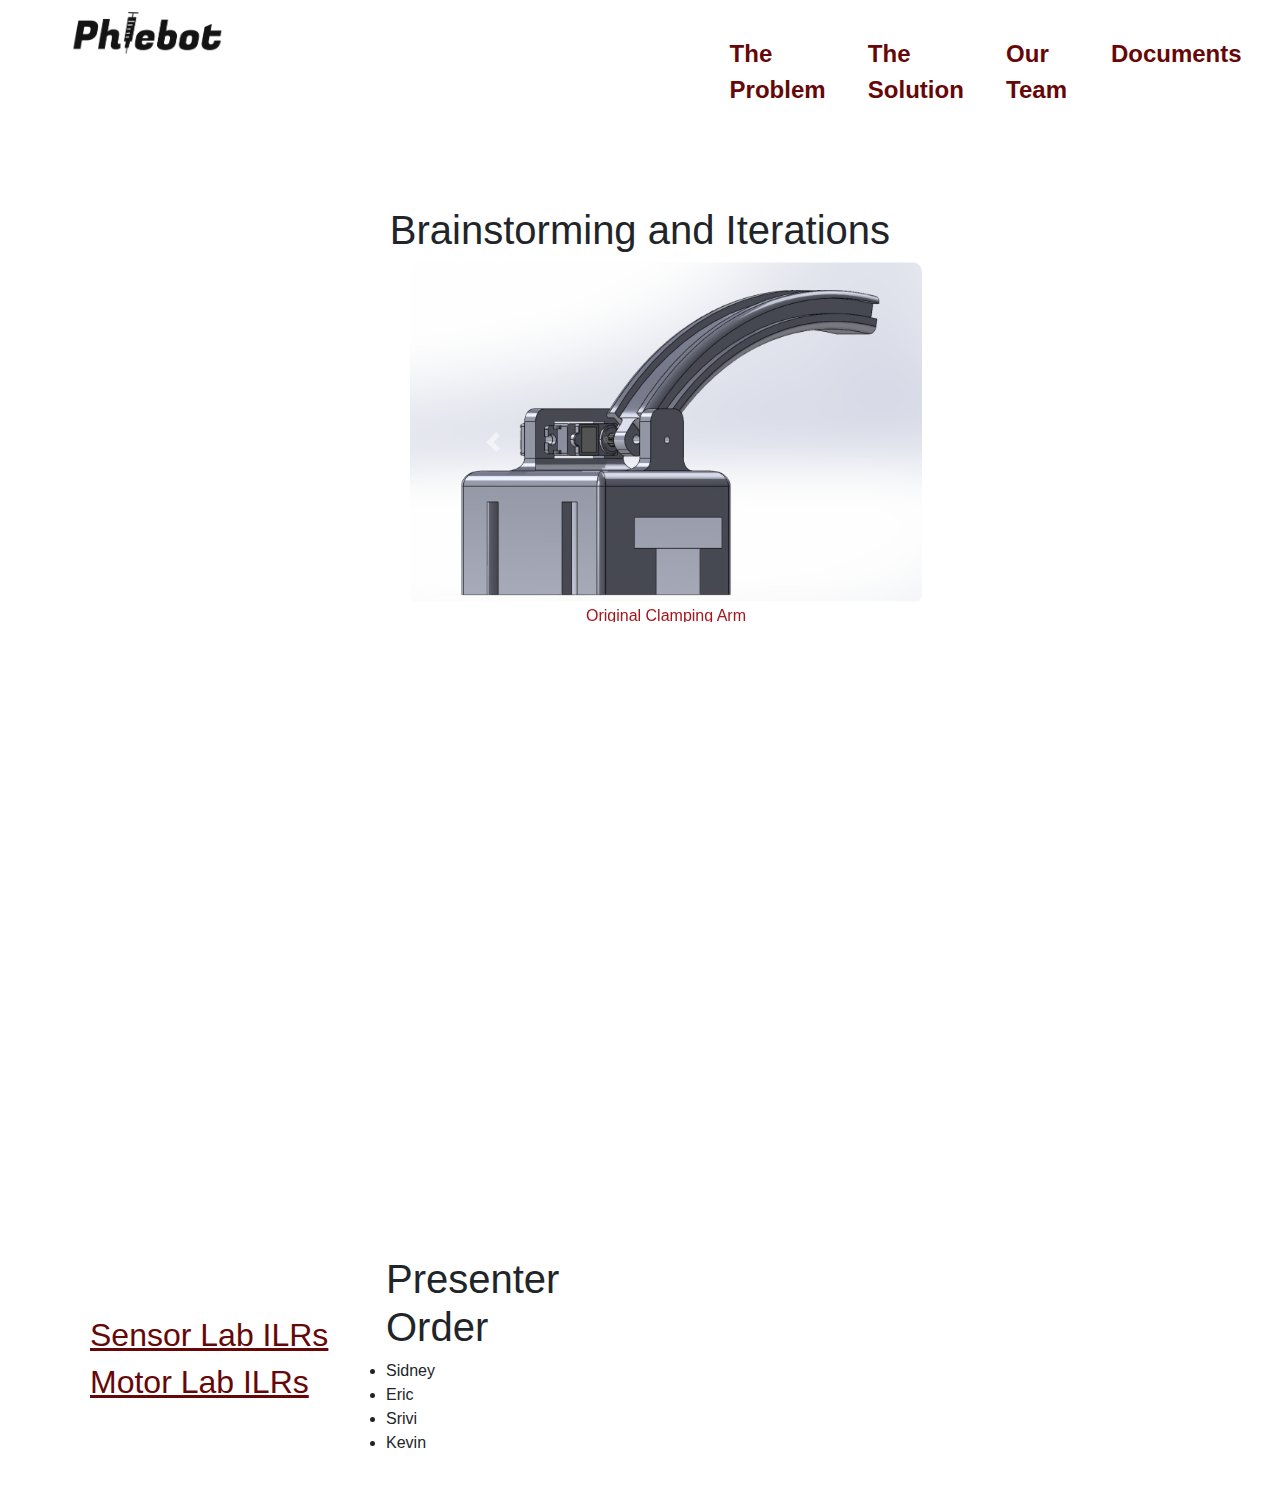
==== documents.html @ 0e254e21 "Website Check #1" ====
<!DOCTYPE html>
<html lang="en">

<head>
    <meta charset="UTF-8">
    <meta http-equiv="X-UA-Compatible" content="IE=edge">
    <meta name="viewport" content="width=device-width, initial-scale=1.0">
    <link rel="stylesheet" href="index.css">
    <link rel="stylesheet" href="https://cdn.jsdelivr.net/npm/bootstrap@4.0.0/dist/css/bootstrap.min.css"
        integrity="sha384-Gn5384xqQ1aoWXA+058RXPxPg6fy4IWvTNh0E263XmFcJlSAwiGgFAW/dAiS6JXm" crossorigin="anonymous">
    <script src="https://code.jquery.com/jquery-3.2.1.slim.min.js"
        integrity="sha384-KJ3o2DKtIkvYIK3UENzmM7KCkRr/rE9/Qpg6aAZGJwFDMVNA/GpGFF93hXpG5KkN"
        crossorigin="anonymous"></script>
    <script src="https://cdn.jsdelivr.net/npm/popper.js@1.12.9/dist/umd/popper.min.js"
        integrity="sha384-ApNbgh9B+Y1QKtv3Rn7W3mgPxhU9K/ScQsAP7hUibX39j7fakFPskvXusvfa0b4Q"
        crossorigin="anonymous"></script>
    <script src="https://cdn.jsdelivr.net/npm/bootstrap@4.0.0/dist/js/bootstrap.min.js"
        integrity="sha384-JZR6Spejh4U02d8jOt6vLEHfe/JQGiRRSQQxSfFWpi1MquVdAyjUar5+76PVCmYl"
        crossorigin="anonymous"></script>
    <title>Documents</title>
</head>

<body style="margin: 2vw 10vh;">
    <div id="header" style="padding-bottom: 5vh">
        <div id="logo"><a href="/index.html"><img src="logo.png" alt=""></a></div>
        <div id="links">
            <a href=" #problem">The Problem</a>
            <a href=" #our-device">The Solution</a>
            <a href=" #our-team">Our Team</a>
            <a href="/documents.html">Documents</a>

        </div>
    </div>
    <div id="brainstorming">
        <h1>Brainstorming and Iterations</h1>
        <!-- 4 bar, Compliant grippers, variants of toolhead, variants of carriage -->
        <div id=" carouselExampleControls" class="carousel slide" data-ride="carousel">
            <div class="carousel-inner">
                <div class="carousel-item active">
                    <img class="d-block w-100" src="./Original Clamping.png" alt="Original Clamping Arm">
                    <p>Original Clamping Arm</p>
                </div>
                <div class="carousel-item">
                    <img class="d-block w-100" src="./4 Bar Clamping.png" alt="4 Bar Claping System">
                    <p>4 Bar Clamping System</p>
                </div>
                <div class="carousel-item">
                    <img class="d-block w-100" src="./Concept System.png" alt="Original System Concept">
                    <p>Original System Concept</p>
                </div>
                <div class="carousel-item">
                    <img class="d-block w-100" src="./4 Bar System.png" alt="System Design Concept with 4 Bar Clamping">
                    <p>System Concept with 4 Bar Clamping</p>
                </div>
                <div class="carousel-item">
                    <img class="d-block w-100" src="./Original Carriage.png" alt="Original Carraige">
                    <p>Original Carriage Design</p>
                </div>
                <div class="carousel-item">
                    <img class="d-block w-100" src="./Skin Stretcher Concept.png"
                        alt="Concept Sketch for Skin Stretcher">
                    <p>Concept Sketch for Skin Stretcher</p>
                </div>
            </div>
            <a class="carousel-control-prev" href="#carouselExampleControls" role="button" data-slide="prev">
                <span class="carousel-control-prev-icon" aria-hidden="true"></span>
                <span class="sr-only">Previous</span>
            </a>
            <a class="carousel-control-next" href="#carouselExampleControls" role="button" data-slide="next">
                <span class="carousel-control-next-icon" aria-hidden="true"></span>
                <span class="sr-only">Next</span>
            </a>
        </div>
    </div>

    <iframe id="proposal" src="TeamD_DesignProposal.pdf" width="100%" height="500px"></iframe>

    <div id="misc">
        <div id="ilrs">
            <a href="https://drive.google.com/drive/folders/1BBZP3C0-2wgvg1vywxP4M6Z1a3D3eajf?usp=share_link">
                <h2>Sensor Lab ILRs</h2>
            </a>
            <a href="https://drive.google.com/drive/folders/1GTelbam7hiWTbQvg83FALuevT87WhquW?usp=share_link">
                <h2>Motor Lab ILRs</h2>
            </a>
        </div>
        <div>
            <ul id="po">
                <h1>Presenter Order</h1>
                <li>Sidney</li>
                <li>Eric</li>
                <li>Srivi</li>
                <li>Kevin</li>
            </ul>
        </div>

    </div>

</body>

</html>
---- index.css ----
:root {
    --white: #fefefe;
    --slate: #161A1D;
    --sanguine: #660708;
    --dark-red: #A4161A;
    --red: #BA181B;
    --strawberry: #E5383B;

}

@import url('https://fonts.googleapis.com/css2?family=Noto+Sans:ital,wght@0,400;0,500;1,400&display=swap');

body {
    padding: 0;
    margin: 0;
    font-family: 'Noto Sans', sans-serif;
    overflow-x: hidden;
}

a {
    color: inherit;
    text-decoration: inherit;
}

#problem,
#our-device {
    display: grid;
    grid-template-columns: auto 80vw;
    column-gap: 2vw;
    height: 100vh;
}


#problem>h1,
#our-team>h1,
#our-device>h1,
.content>h1 {
    text-align: center;
    font-size: 48px;
}

.member {
    width: 20vw;
}

#logo>a>img {
    z-index: 1;
    position: absolute;
    top: -3vh;
    left: 5vw;
    width: 14vw;
}

#links {
    font-size: 24px;
    position: absolute;
    width: 40vw;
    color: var(--sanguine);
    top: 4vh;
    font-weight: bolder;
    right: 3vw;
    display: flex;
    flex-direction: row;
    justify-content: space-around;
}

#links>a {
    color: var(--sanguine);
}

#tagline {
    position: absolute;
    top: 75vh;
    left: 8vw;
    width: 50vw;
    font-size: 48px;
    color: white;
}

#masthead {

    position: relative;
    top: 0;
    left: 0;
    height: 100vh;
}

.card {
    background-color: white;
    position: relative;
    z-index: 2;
}

.member>img {
    z-index: 3;
    position: relative;
}

.team-member {
    position: relative;
    top: -15vh;
    left: 180px;
    height: 20vh;
    width: 30vw;
    background-color: white;
    border-radius: 5px;
    border: 2px solid var(--dark-red);
}

#brainstorming {
    margin-top: 15vh;
    text-align: center;
    padding-bottom: 10vh;
}

#proposal {
    position: relative;
    left: 20vw;
    width: 80vh;
    border-radius: 10px;
    border: none;
    padding-bottom: 10vh;
}

.carousel-item {
    /* height: 20vh; */
    width: 40vw !important;
}

.carousel-item>p {
    position: relative;
    /* top: -4vh; */
    color: #A4161A;
    text-align: center;
    font-weight: 500;
}

.carousel-item>img {
    border-radius: 10px;
    max-height: 38vh;
    width: auto;
    height: auto;
}

.carousel {
    /* position: absolute; */
    left: 25vw;
    height: 40vh;

    overflow-y: hidden;

}

iframe {
    position: relative;
    /* top: 10vh; */
}

#po {}

#misc {
    margin-top: 4vh;
    display: grid;
    grid-template-columns: 20vw 20vw 20vw;
    align-content: center;
    align-items: center;
}

#ilrs>a {
    color: var(--sanguine);
    text-decoration: underline;

}
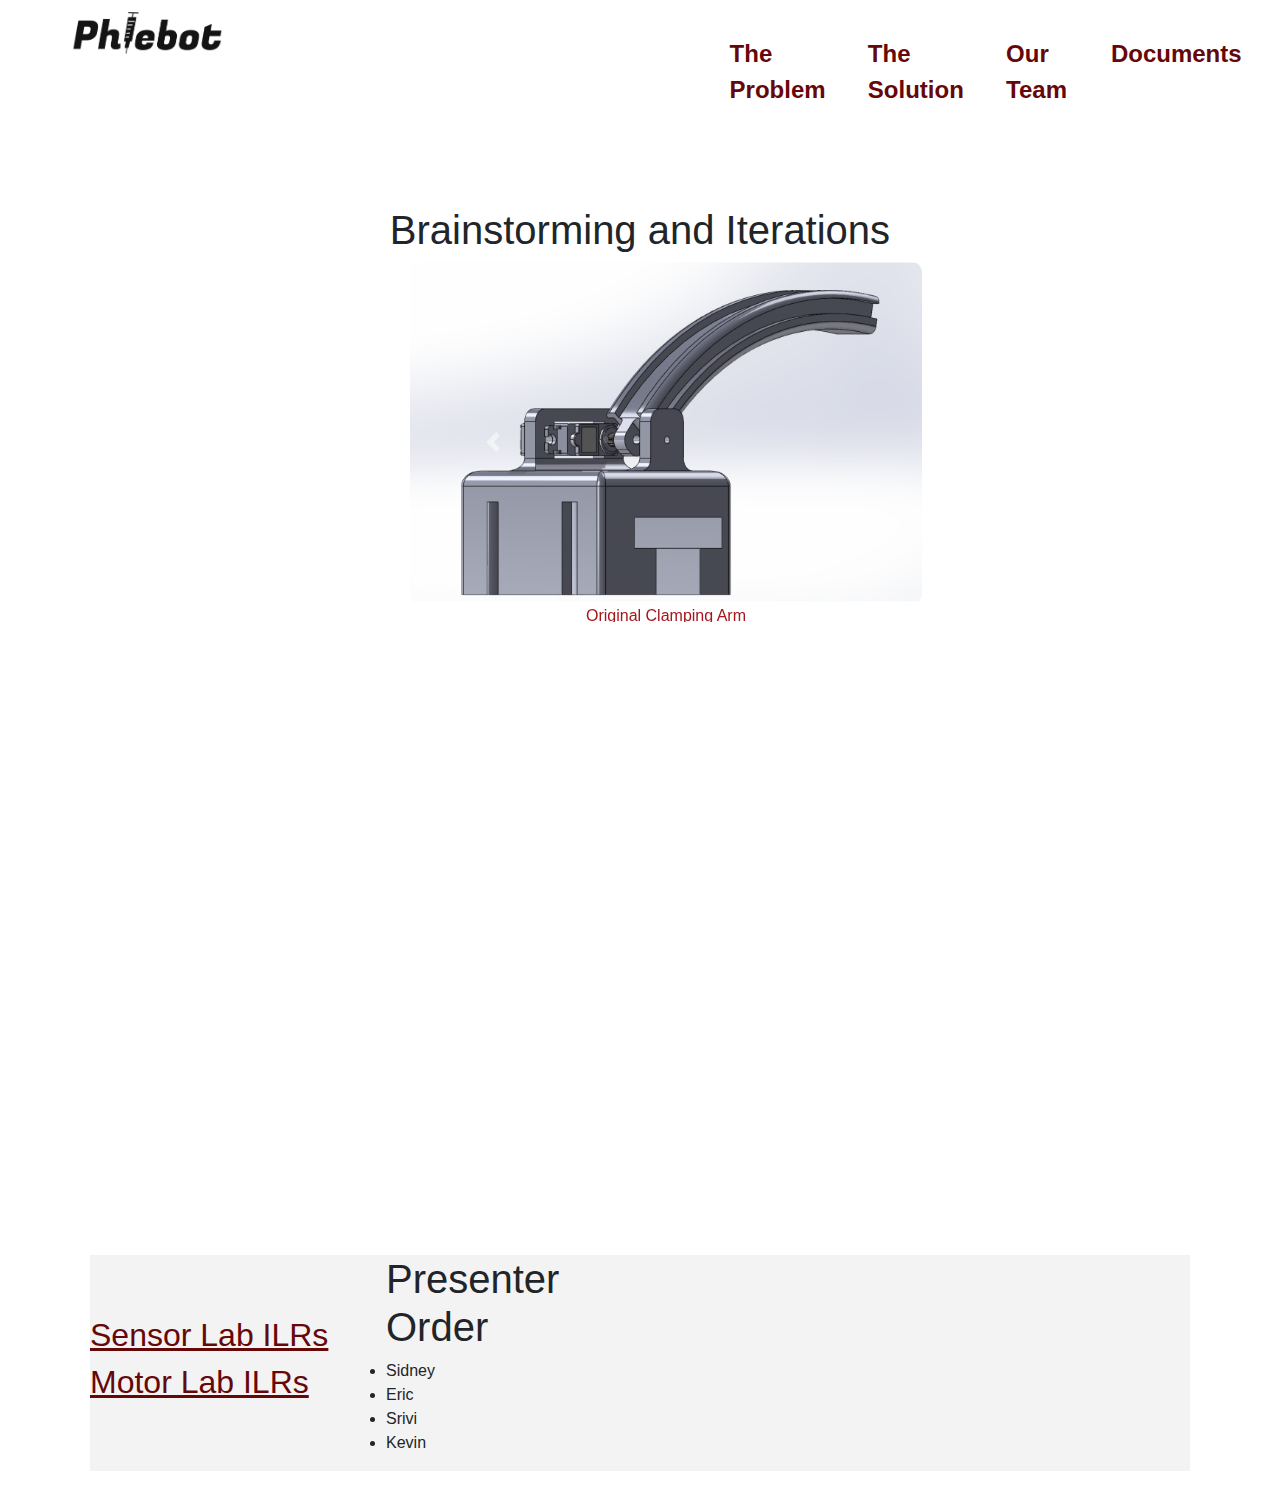
==== commit 80a5e30c: "Cleaned Design" ====
--- a/documents.html
+++ b/documents.html
@@ -24,10 +24,10 @@
     <div id="header" style="padding-bottom: 5vh">
         <div id="logo"><a href="/index.html"><img src="logo.png" alt=""></a></div>
         <div id="links">
-            <a href=" #problem">The Problem</a>
-            <a href=" #our-device">The Solution</a>
-            <a href=" #our-team">Our Team</a>
-            <a href="/documents.html">Documents</a>
+            <a href=" /website/index.html/#problem">The Problem</a>
+            <a href="/website/index.html/#our-device">The Solution</a>
+            <a href="/website/index.html/#our-team">Our Team</a>
+            <a href="/website/documents.html">Documents</a>
 
         </div>
     </div>
--- a/index.css
+++ b/index.css
@@ -22,12 +22,54 @@
     text-decoration: inherit;
 }
 
-#problem,
-#our-device {
-    display: grid;
+#content {
+    display: grid;
+    width: 89vw;
     grid-template-columns: auto 80vw;
     column-gap: 2vw;
+    padding: 4vmin;
+    background-color: var(--white);
+    border-radius: 10px;
+}
+
+
+#backing {
+    /* background-color: #af6469; */
+    background-color: #f3f3f3;
+    background: rgb(254, 254, 254);
+    background: linear-gradient(180deg,
+            rgba(254, 254, 254, 1) 0%,
+            #f3f3f3 5%,
+            #f3f3f3 95%,
+            rgba(254, 254, 254, 1) 100%);
+    padding: 3vw;
+    width: 100vw;
+}
+
+
+#our-team {
+    padding: 10px 60px;
+}
+
+#team {
+    width: 80vw;
+    display: grid;
+    padding-left: 60px;
+    padding-right: 60px;
+    grid-template-columns: auto auto;
+    column-gap: 10vw;
+}
+
+/* #problem,
+#our-device {
+    padding-left: 60px;
+    display: grid;
+    grid-template-columns: auto 80vw;
+    
     height: 100vh;
+    background-color: #660708;
+    color: var(--white);
+    border: 60px solid var(--white);
 }
 
 
@@ -37,7 +79,8 @@
 .content>h1 {
     text-align: center;
     font-size: 48px;
-}
+    border-radius: 10px;
+} */
 
 .member {
     width: 20vw;
@@ -164,6 +207,7 @@
     grid-template-columns: 20vw 20vw 20vw;
     align-content: center;
     align-items: center;
+    background-color: #f3f3f3;
 }
 
 #ilrs>a {
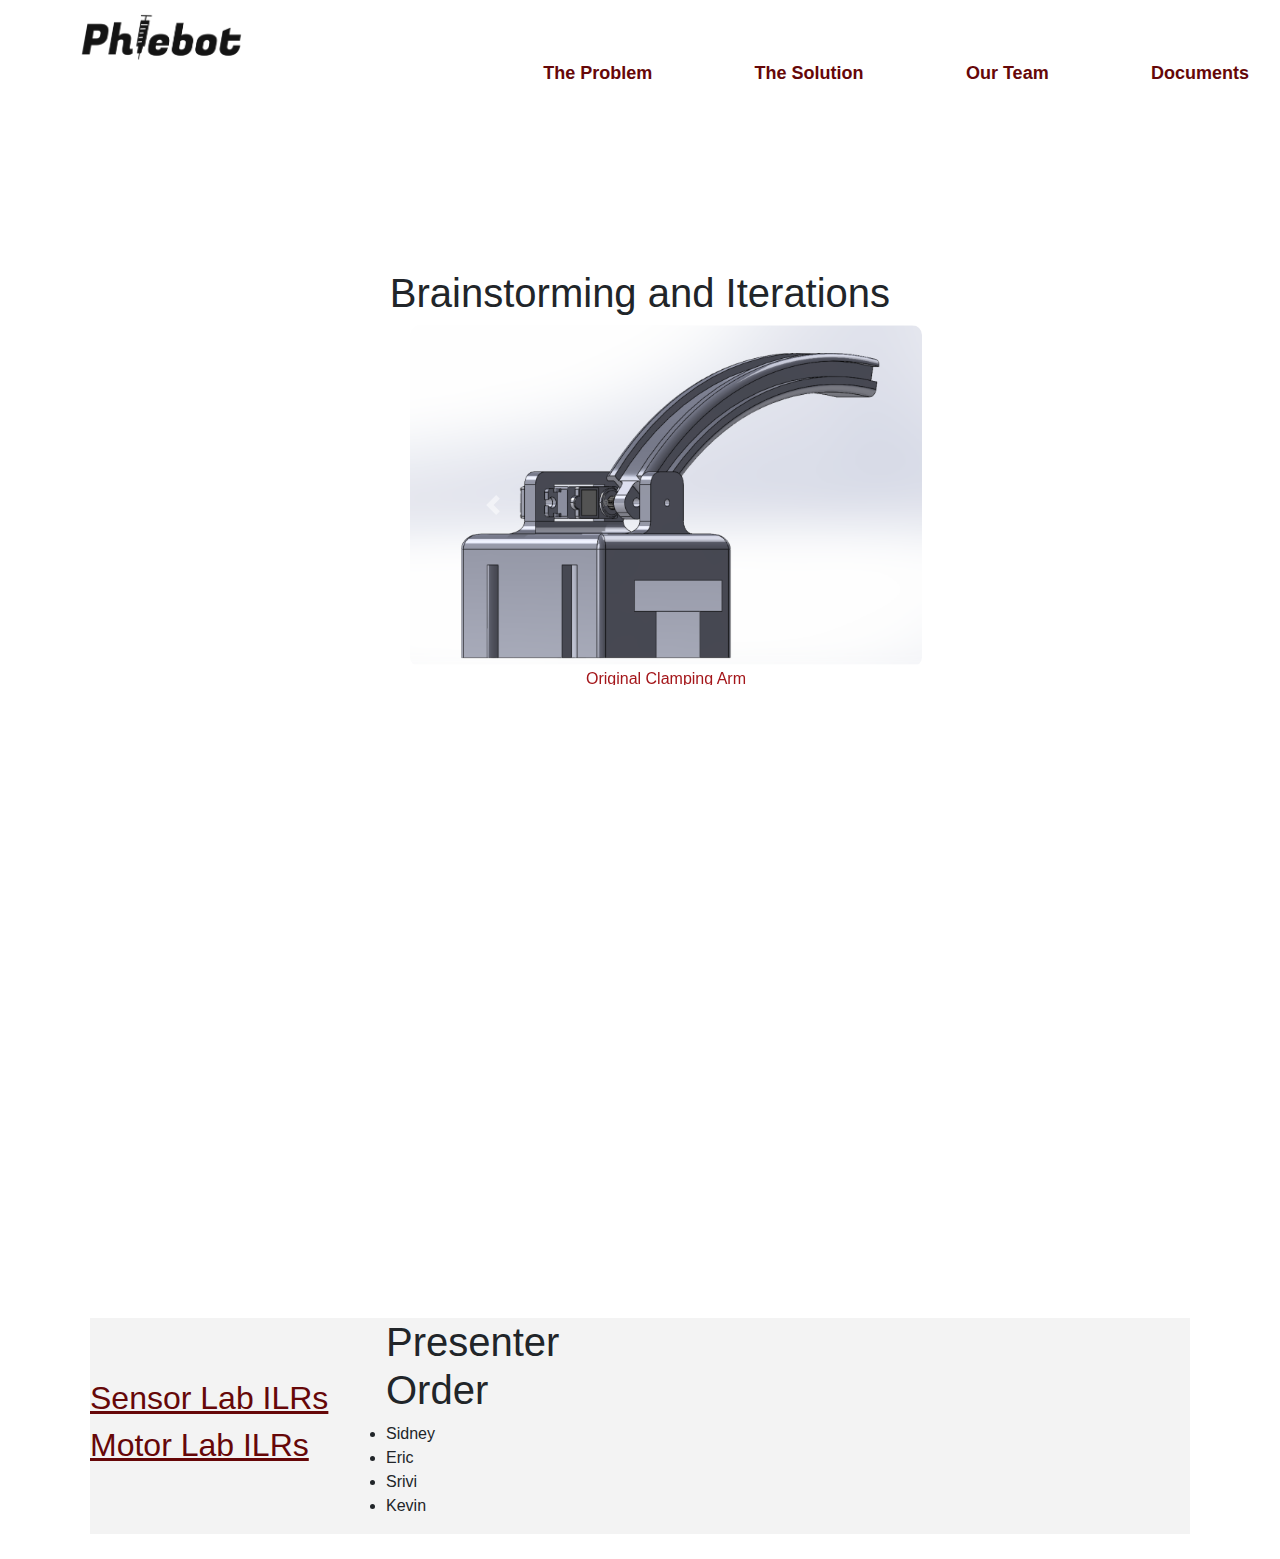
==== commit 03f83a98: "Responsive" ====
--- a/documents.html
+++ b/documents.html
@@ -6,6 +6,7 @@
     <meta http-equiv="X-UA-Compatible" content="IE=edge">
     <meta name="viewport" content="width=device-width, initial-scale=1.0">
     <link rel="stylesheet" href="index.css">
+    <!-- Bootstrap for Carousel -->
     <link rel="stylesheet" href="https://cdn.jsdelivr.net/npm/bootstrap@4.0.0/dist/css/bootstrap.min.css"
         integrity="sha384-Gn5384xqQ1aoWXA+058RXPxPg6fy4IWvTNh0E263XmFcJlSAwiGgFAW/dAiS6JXm" crossorigin="anonymous">
     <script src="https://code.jquery.com/jquery-3.2.1.slim.min.js"
@@ -20,81 +21,85 @@
     <title>Documents</title>
 </head>
 
-<body style="margin: 2vw 10vh;">
-    <div id="header" style="padding-bottom: 5vh">
-        <div id="logo"><a href="/index.html"><img src="logo.png" alt=""></a></div>
-        <div id="links">
-            <a href=" /website/index.html/#problem">The Problem</a>
-            <a href="/website/index.html/#our-device">The Solution</a>
-            <a href="/website/index.html/#our-team">Our Team</a>
-            <a href="/website/documents.html">Documents</a>
+<body>
+    <div id="header">
+        <a id="logo" href="/website/index.html"><img src="logo.png" alt=""></a>
+        <div id="links" class="" pure-g>
+            <a class="pure-u-1-4 pure-sm-1" href=" /website/index.html/#problem">The Problem</a>
+            <a class="pure-u-1-4 pure-sm-1" href="/website/index.html/#our-device">The Solution</a>
+            <a class="pure-u-1-4 pure-sm-1" href="/website/index.html/#our-team">Our Team</a>
+            <a class="pure-u-1-4 pure-sm-1" href="/website/documents.html">Documents</a>
 
         </div>
     </div>
-    <div id="brainstorming">
-        <h1>Brainstorming and Iterations</h1>
-        <!-- 4 bar, Compliant grippers, variants of toolhead, variants of carriage -->
-        <div id=" carouselExampleControls" class="carousel slide" data-ride="carousel">
-            <div class="carousel-inner">
-                <div class="carousel-item active">
-                    <img class="d-block w-100" src="./Original Clamping.png" alt="Original Clamping Arm">
-                    <p>Original Clamping Arm</p>
+    <div id="container" style="margin: 2vw 10vh;">
+        <div id="brainstorming">
+            <h1>Brainstorming and Iterations</h1>
+            <!-- 4 bar, Compliant grippers, variants of toolhead, variants of carriage -->
+            <div id=" carouselExampleControls" class="carousel slide" data-ride="carousel">
+                <div class="carousel-inner">
+                    <div class="carousel-item active">
+                        <img class="d-block w-100" src="./Original Clamping.png" alt="Original Clamping Arm">
+                        <p>Original Clamping Arm</p>
+                    </div>
+                    <div class="carousel-item">
+                        <img class="d-block w-100" src="./4 Bar Clamping.png" alt="4 Bar Claping System">
+                        <p>4 Bar Clamping System</p>
+                    </div>
+                    <div class="carousel-item">
+                        <img class="d-block w-100" src="./Concept System.png" alt="Original System Concept">
+                        <p>Original System Concept</p>
+                    </div>
+                    <div class="carousel-item">
+                        <img class="d-block w-100" src="./4 Bar System.png"
+                            alt="System Design Concept with 4 Bar Clamping">
+                        <p>System Concept with 4 Bar Clamping</p>
+                    </div>
+                    <div class="carousel-item">
+                        <img class="d-block w-100" src="./Original Carriage.png" alt="Original Carraige">
+                        <p>Original Carriage Design</p>
+                    </div>
+                    <div class="carousel-item">
+                        <img class="d-block w-100" src="./Skin Stretcher Concept.png"
+                            alt="Concept Sketch for Skin Stretcher">
+                        <p>Concept Sketch for Skin Stretcher</p>
+                    </div>
                 </div>
-                <div class="carousel-item">
-                    <img class="d-block w-100" src="./4 Bar Clamping.png" alt="4 Bar Claping System">
-                    <p>4 Bar Clamping System</p>
-                </div>
-                <div class="carousel-item">
-                    <img class="d-block w-100" src="./Concept System.png" alt="Original System Concept">
-                    <p>Original System Concept</p>
-                </div>
-                <div class="carousel-item">
-                    <img class="d-block w-100" src="./4 Bar System.png" alt="System Design Concept with 4 Bar Clamping">
-                    <p>System Concept with 4 Bar Clamping</p>
-                </div>
-                <div class="carousel-item">
-                    <img class="d-block w-100" src="./Original Carriage.png" alt="Original Carraige">
-                    <p>Original Carriage Design</p>
-                </div>
-                <div class="carousel-item">
-                    <img class="d-block w-100" src="./Skin Stretcher Concept.png"
-                        alt="Concept Sketch for Skin Stretcher">
-                    <p>Concept Sketch for Skin Stretcher</p>
-                </div>
+                <a class="carousel-control-prev" href="#carouselExampleControls" role="button" data-slide="prev">
+                    <span class="carousel-control-prev-icon" aria-hidden="true"></span>
+                    <span class="sr-only">Previous</span>
+                </a>
+                <a class="carousel-control-next" href="#carouselExampleControls" role="button" data-slide="next">
+                    <span class="carousel-control-next-icon" aria-hidden="true"></span>
+                    <span class="sr-only">Next</span>
+                </a>
             </div>
-            <a class="carousel-control-prev" href="#carouselExampleControls" role="button" data-slide="prev">
-                <span class="carousel-control-prev-icon" aria-hidden="true"></span>
-                <span class="sr-only">Previous</span>
-            </a>
-            <a class="carousel-control-next" href="#carouselExampleControls" role="button" data-slide="next">
-                <span class="carousel-control-next-icon" aria-hidden="true"></span>
-                <span class="sr-only">Next</span>
-            </a>
+        </div>
+
+        <iframe id="proposal" src="TeamD_DesignProposal.pdf" width="100%" height="500px"></iframe>
+
+        <div id="misc">
+            <div id="ilrs">
+                <a href="https://drive.google.com/drive/folders/1BBZP3C0-2wgvg1vywxP4M6Z1a3D3eajf?usp=share_link">
+                    <h2>Sensor Lab ILRs</h2>
+                </a>
+                <a href="https://drive.google.com/drive/folders/1GTelbam7hiWTbQvg83FALuevT87WhquW?usp=share_link">
+                    <h2>Motor Lab ILRs</h2>
+                </a>
+            </div>
+            <div>
+                <ul id="po">
+                    <h1>Presenter Order</h1>
+                    <li>Sidney</li>
+                    <li>Eric</li>
+                    <li>Srivi</li>
+                    <li>Kevin</li>
+                </ul>
+            </div>
+
         </div>
     </div>
 
-    <iframe id="proposal" src="TeamD_DesignProposal.pdf" width="100%" height="500px"></iframe>
-
-    <div id="misc">
-        <div id="ilrs">
-            <a href="https://drive.google.com/drive/folders/1BBZP3C0-2wgvg1vywxP4M6Z1a3D3eajf?usp=share_link">
-                <h2>Sensor Lab ILRs</h2>
-            </a>
-            <a href="https://drive.google.com/drive/folders/1GTelbam7hiWTbQvg83FALuevT87WhquW?usp=share_link">
-                <h2>Motor Lab ILRs</h2>
-            </a>
-        </div>
-        <div>
-            <ul id="po">
-                <h1>Presenter Order</h1>
-                <li>Sidney</li>
-                <li>Eric</li>
-                <li>Srivi</li>
-                <li>Kevin</li>
-            </ul>
-        </div>
-
-    </div>
 
 </body>
 
--- a/index.css
+++ b/index.css
@@ -10,6 +10,155 @@
 
 @import url('https://fonts.googleapis.com/css2?family=Noto+Sans:ital,wght@0,400;0,500;1,400&display=swap');
 
+
+@media only screen and (max-width: 780px) {
+    #header {
+        display: flex;
+        flex-direction: column;
+        text-align: center;
+        position: relative;
+        top: 0;
+        left: 0;
+        padding: 0;
+        margin: 0;
+        width: 100vw;
+    }
+
+    #header>div {
+        flex: none;
+        width: 100vw;
+        justify-content: center;
+
+    }
+
+
+    #links {
+        position: relative;
+        left: 0;
+        top: 0;
+        display: flex;
+        flex-direction: column;
+    }
+
+    #links>a {
+        flex: none;
+        /* width: 100vw; */
+    }
+
+    #logo {
+        height: 15vh;
+
+        display: flex;
+        flex-direction: row;
+        justify-content: center;
+
+    }
+
+    #logo>img {
+        height: 15vh;
+        width: auto;
+    }
+
+
+    #team {
+        width: 80vw;
+        display: grid;
+        padding-left: 60px;
+        padding-right: 60px;
+        grid-template-columns: auto;
+        column-gap: 10vw;
+    }
+
+    .team-member {
+        position: relative;
+        top: -15vh;
+        left: 180px;
+        height: 20vh;
+        width: 60vw;
+        background-color: white;
+        border-radius: 5px;
+        border: 2px solid var(--dark-red);
+    }
+
+    #content {
+        display: grid;
+        grid-template-columns: auto;
+    }
+}
+
+
+
+@media only screen and (min-width: 780px) {
+    #header {
+        display: flex;
+        flex-direction: row;
+    }
+
+    #header>div {
+        flex: 1;
+    }
+
+    #links {
+        font-size: larger;
+        position: relative;
+        width: 100px;
+        color: var(--sanguine);
+        top: 60px;
+        font-weight: bolder;
+        left: 300px;
+        display: flex;
+        flex-direction: row;
+        justify-content: safe;
+    }
+
+    #links>a {
+        padding: 0 4vw;
+    }
+
+    #team {
+        width: 80vw;
+        display: grid;
+        padding-left: 60px;
+        padding-right: 60px;
+        grid-template-columns: auto auto;
+        column-gap: 10vw;
+    }
+
+    .team-member {
+        position: relative;
+        top: -15vh;
+        left: 180px;
+        height: 20vh;
+        width: 30vw;
+        background-color: white;
+        border-radius: 5px;
+        border: 2px solid var(--dark-red);
+    }
+
+    #content {
+        grid-template-columns: auto 80vw;
+        column-gap: 0;
+    }
+
+    #logo>img {
+        height: auto;
+        width: 15vw;
+        position: relative;
+        top: -3vh;
+        left: 8vh;
+    }
+}
+
+
+
+/* Default styling */
+#links {
+    font-size: large;
+    position: relative;
+    color: var(--sanguine);
+    font-weight: bolder;
+}
+
 body {
     padding: 0;
     margin: 0;
@@ -25,7 +174,6 @@
 #content {
     display: grid;
     width: 89vw;
-    grid-template-columns: auto 80vw;
     column-gap: 2vw;
     padding: 4vmin;
     background-color: var(--white);
@@ -51,13 +199,18 @@
     padding: 10px 60px;
 }
 
-#team {
-    width: 80vw;
-    display: grid;
-    padding-left: 60px;
-    padding-right: 60px;
-    grid-template-columns: auto auto;
-    column-gap: 10vw;
+
+
+#masthead>img {
+    z-index: -1;
+    position: relative;
+    top: 10vh;
+    left: 5vh;
+    margin: 0;
+    border-radius: 10px;
+    object-fit: cover;
+    width: 95%;
+    height: 92vh;
 }
 
 /* #problem,
@@ -82,30 +235,21 @@
     border-radius: 10px;
 } */
 
+
 .member {
     width: 20vw;
 }
 
 #logo>a>img {
-    z-index: 1;
+    /* z-index: 1; */
     position: absolute;
     top: -3vh;
     left: 5vw;
-    width: 14vw;
-}
-
-#links {
-    font-size: 24px;
-    position: absolute;
-    width: 40vw;
-    color: var(--sanguine);
-    top: 4vh;
-    font-weight: bolder;
-    right: 3vw;
-    display: flex;
-    flex-direction: row;
-    justify-content: space-around;
-}
+    height: auto;
+    max-width: 300px;
+}
+
+
 
 #links>a {
     color: var(--sanguine);
@@ -116,7 +260,7 @@
     top: 75vh;
     left: 8vw;
     width: 50vw;
-    font-size: 48px;
+    font-size: 4vh;
     color: white;
 }
 
@@ -139,7 +283,7 @@
     position: relative;
 }
 
-.team-member {
+/* .team-member {
     position: relative;
     top: -15vh;
     left: 180px;
@@ -148,7 +292,7 @@
     background-color: white;
     border-radius: 5px;
     border: 2px solid var(--dark-red);
-}
+} */
 
 #brainstorming {
     margin-top: 15vh;
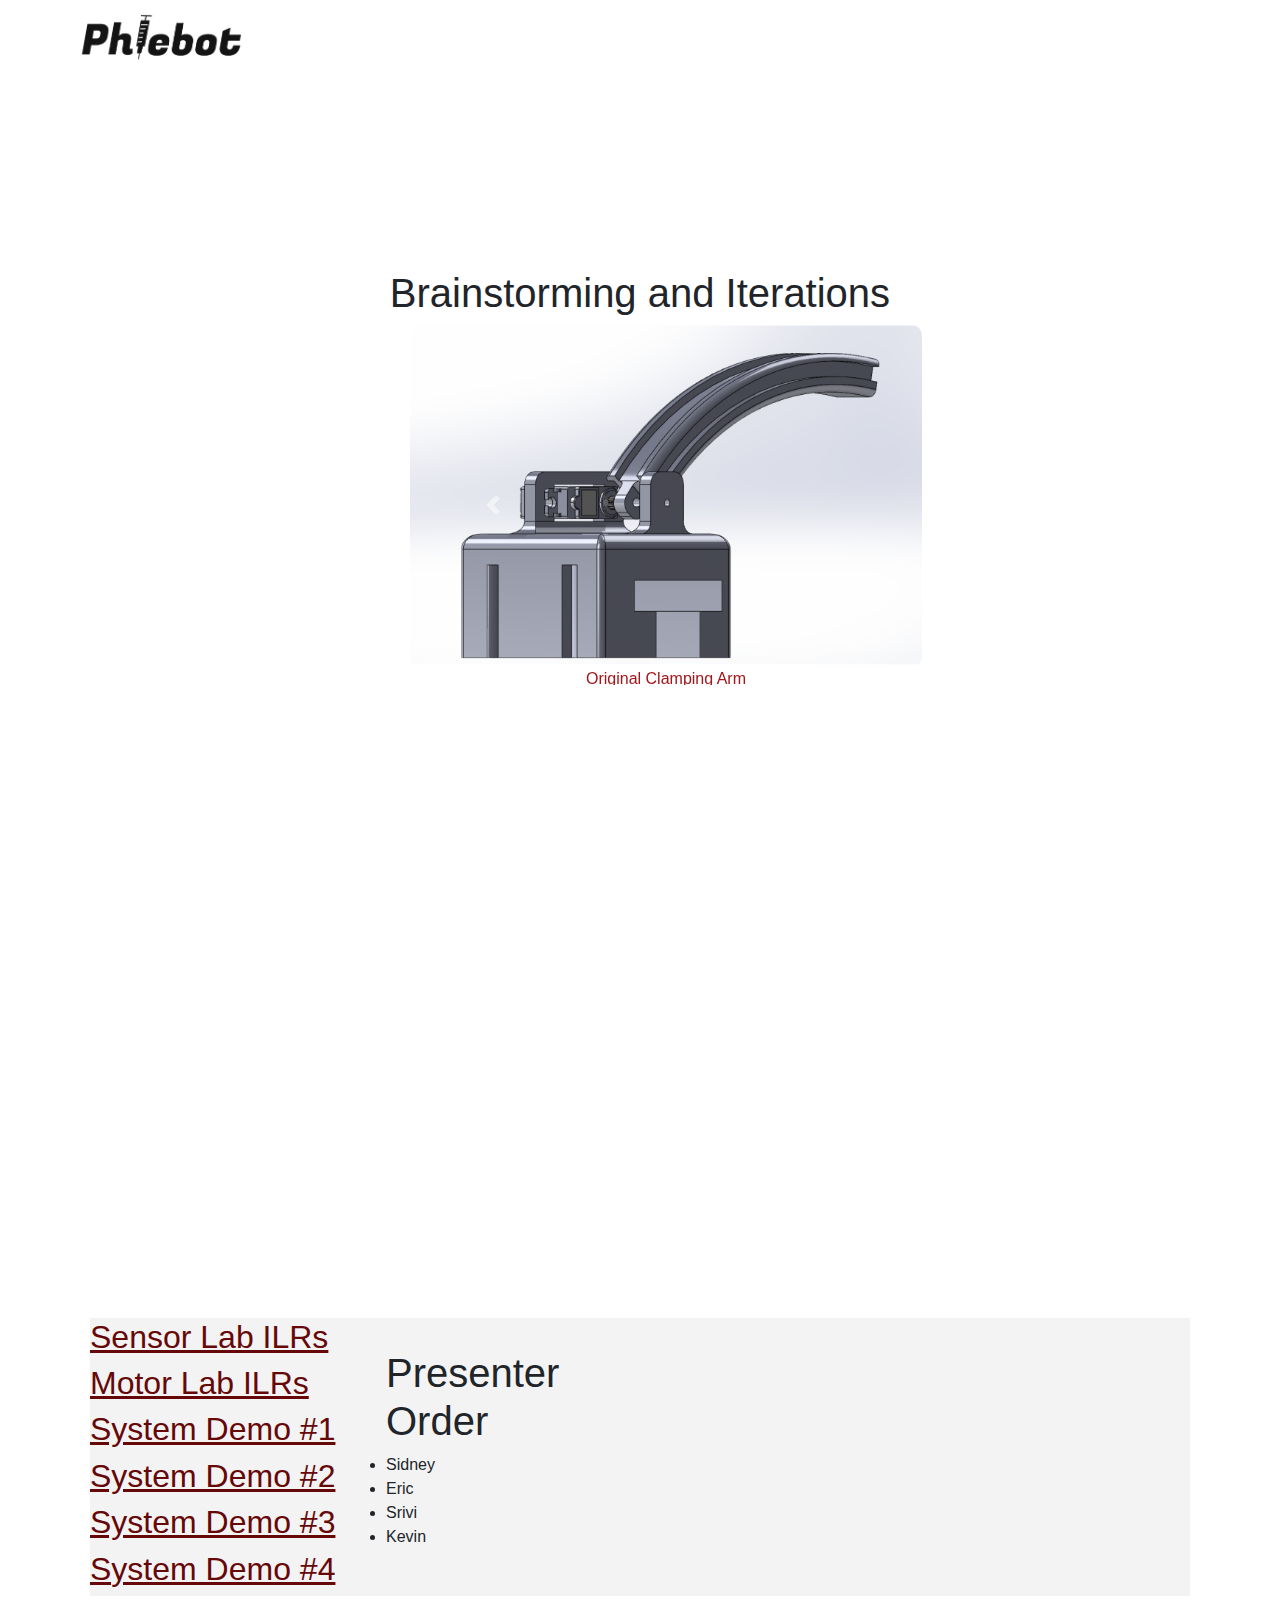
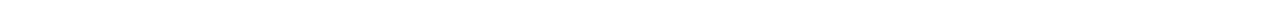
==== commit 08de4baf: "Added ILR links" ====
--- a/documents.html
+++ b/documents.html
@@ -25,10 +25,10 @@
     <div id="header">
         <a id="logo" href="/website/index.html"><img src="logo.png" alt=""></a>
         <div id="links" class="" pure-g>
-            <a class="pure-u-1-4 pure-sm-1" href=" /website/index.html/#problem">The Problem</a>
+            <!-- <a class="pure-u-1-4 pure-sm-1" href=" /website/index.html/#problem">The Problem</a>
             <a class="pure-u-1-4 pure-sm-1" href="/website/index.html/#our-device">The Solution</a>
             <a class="pure-u-1-4 pure-sm-1" href="/website/index.html/#our-team">Our Team</a>
-            <a class="pure-u-1-4 pure-sm-1" href="/website/documents.html">Documents</a>
+            <a class="pure-u-1-4 pure-sm-1" href="/website/documents.html">Documents</a> -->
 
         </div>
     </div>
@@ -86,6 +86,18 @@
                 <a href="https://drive.google.com/drive/folders/1GTelbam7hiWTbQvg83FALuevT87WhquW?usp=share_link">
                     <h2>Motor Lab ILRs</h2>
                 </a>
+                <a href="https://drive.google.com/drive/folders/1Ye6QZCGu_mVrqvVCDrxzxK-WxFcU366x?usp=share_link">
+                    <h2>System Demo #1</h2>
+                </a>
+                <a href="https://drive.google.com/drive/folders/1xEfYRDi7qNbPK9dKU6MQzT1qaBCmGPlM?usp=share_link">
+                    <h2>System Demo #2</h2>
+                </a>
+                <a href="https://drive.google.com/drive/folders/1CG5ls6JxVdLXVhJW7VlERjHyNGvQbs_N?usp=share_link">
+                    <h2>System Demo #3</h2>
+                </a>
+                <a href="https://drive.google.com/drive/folders/1jYfBD2Qmd21MnImjwBUQQufPhJIFTNqN?usp=share_link">
+                    <h2>System Demo #4</h2>
+                </a>
             </div>
             <div>
                 <ul id="po">
--- a/index.css
+++ b/index.css
@@ -21,7 +21,7 @@
         left: 0;
         padding: 0;
         margin: 0;
-        width: 100vw;
+        width: 90vw;
     }
 
     #header>div {
@@ -57,6 +57,7 @@
     #logo>img {
         height: 15vh;
         width: auto;
+        z-index: 1;
     }
 
 
@@ -101,7 +102,8 @@
     #links {
         font-size: larger;
         position: relative;
-        width: 100px;
+        /* width: 100px; */
+        max-width: 50vw;
         color: var(--sanguine);
         top: 60px;
         font-weight: bolder;
@@ -213,6 +215,67 @@
     height: 92vh;
 }
 
+
+.subtitle {
+
+    font-size: 40px;
+}
+
+#architecture {
+    background-color: #f3f3f3;
+    background: rgb(254, 254, 254);
+    background: linear-gradient(180deg,
+            rgba(254, 254, 254, 1) 0%,
+            #f3f3f3 5%,
+            #f3f3f3 95%,
+            rgba(254, 254, 254, 1) 100%);
+}
+
+#architecture>img {
+    max-width: 80vw;
+    object-fit: contain;
+}
+
+#architecture>p {
+    max-width: 70vw;
+
+}
+
+.grid-layout {
+    display: grid;
+    /* grid-template-columns: repeat(auto-fill, minmax(180px, 1fr)); */
+    grid-template-columns: repeat(3, 1fr);
+    grid-template-rows: masonry;
+    grid-gap: 1px;
+    grid-auto-rows: minmax(180px, auto);
+    grid-auto-flow: dense;
+    padding: 1px;
+    margin: 10px;
+
+}
+
+.grid-item {
+    padding: 1rem;
+    font-size: 14px;
+    font-weight: bold;
+    /* text-transform: uppercase; */
+    /* color: #000; */
+    /* background-color: #ccc; */
+    border-radius: 15px;
+    /* max-width: 100%; */
+}
+
+.grid-item>img {
+    object-fit: contain;
+    border-radius: 15px;
+    max-width: 100%;
+}
+
+figure {
+    margin: 0;
+}
+
+
 /* #problem,
 #our-device {
     padding-left: 60px;
@@ -343,7 +406,10 @@
     /* top: 10vh; */
 }
 
-#po {}
+#prototypes-container {
+    color: white;
+    background-color: black;
+}
 
 #misc {
     margin-top: 4vh;
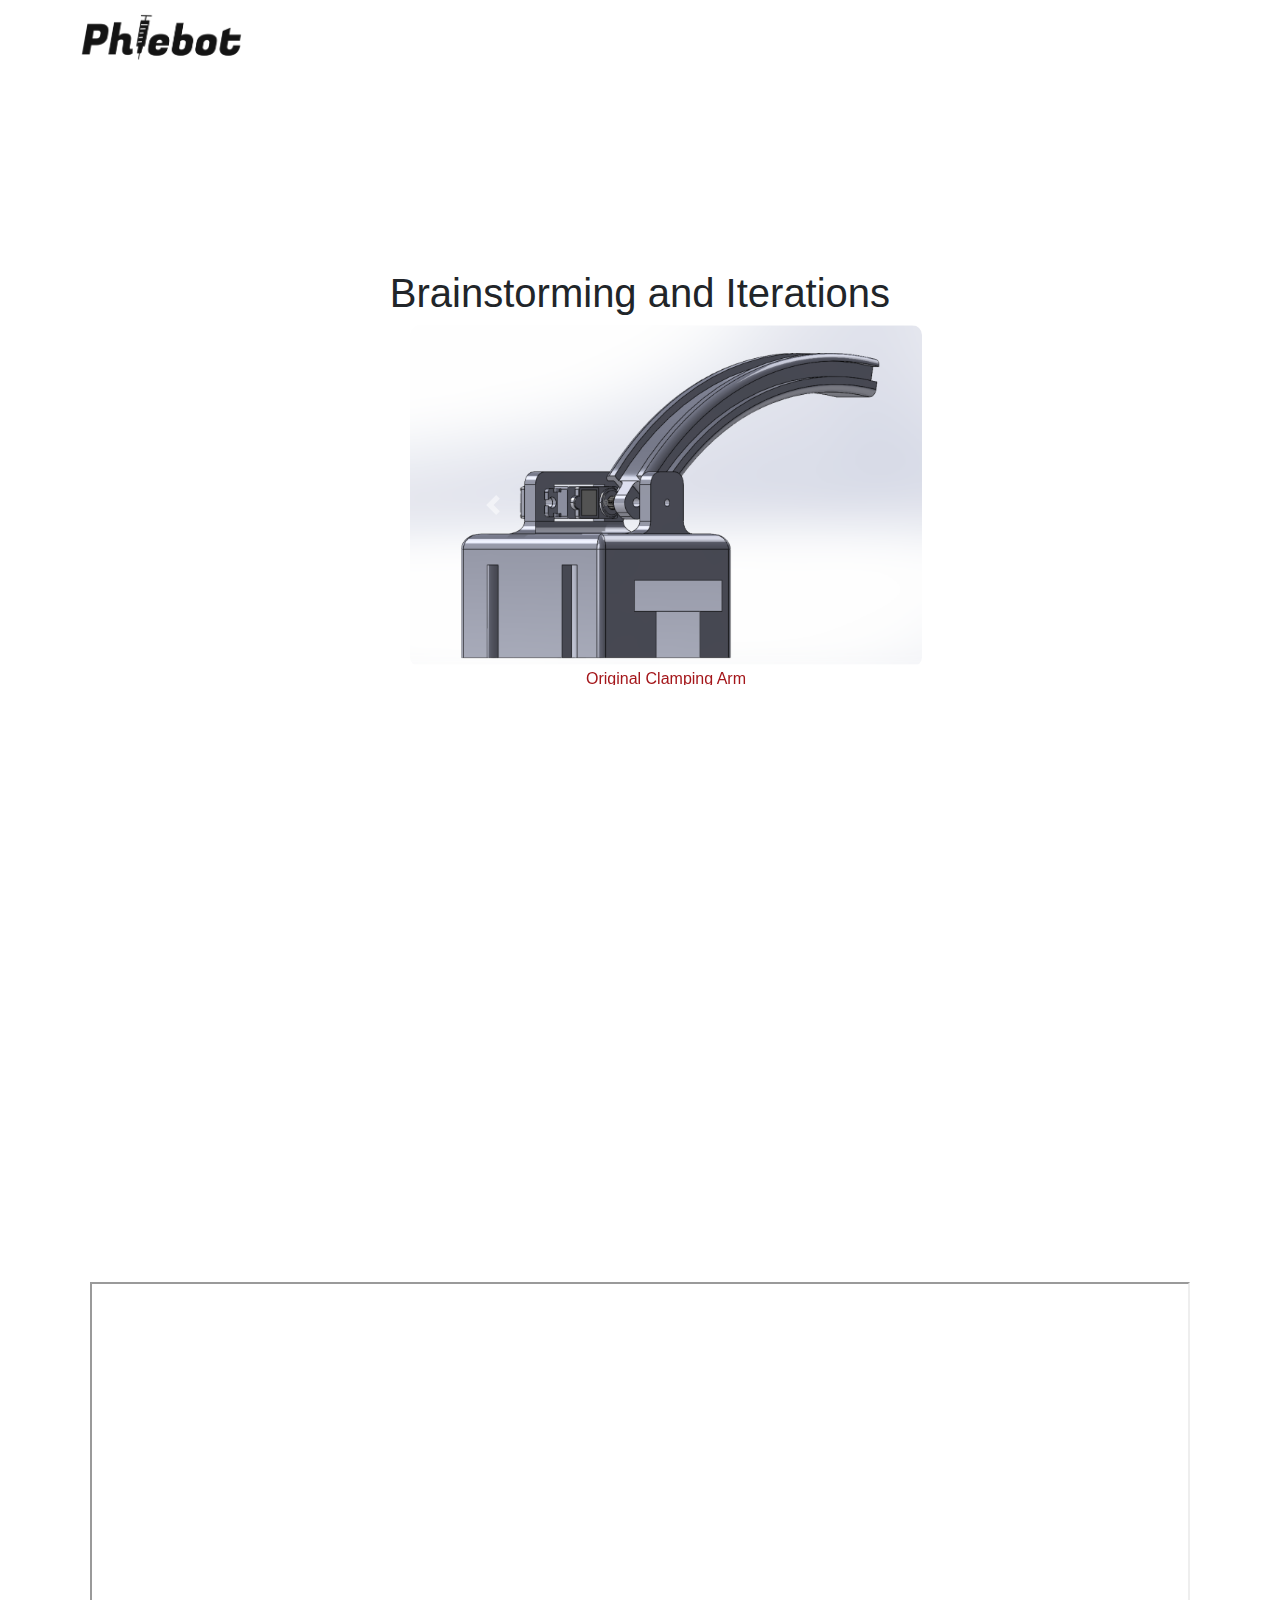
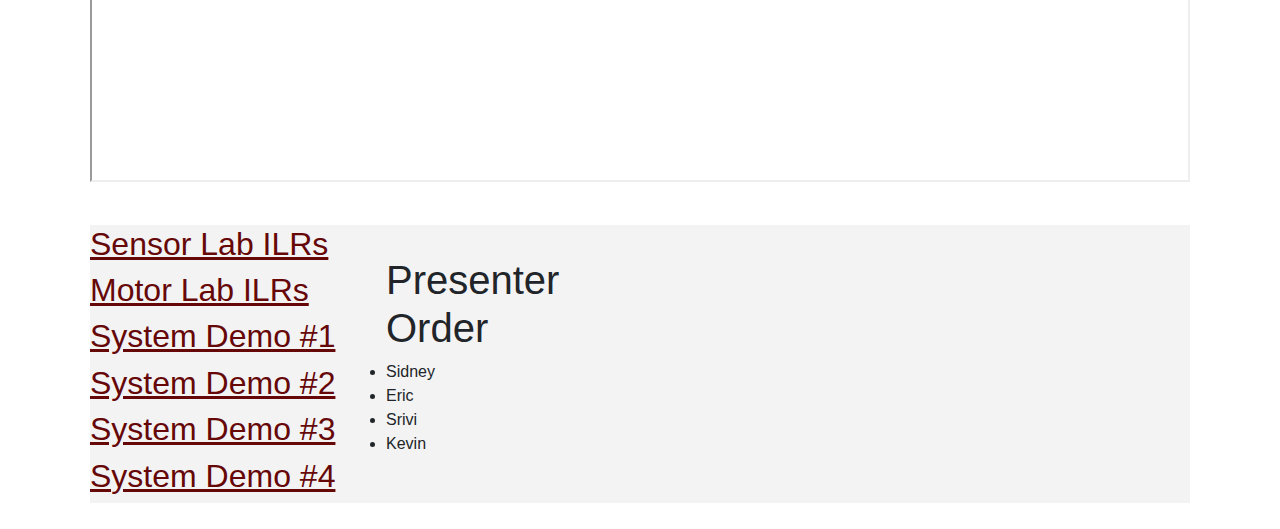
==== commit 9058099b: "Added Midsemester presentation" ====
--- a/documents.html
+++ b/documents.html
@@ -77,6 +77,7 @@
         </div>
 
         <iframe id="proposal" src="TeamD_DesignProposal.pdf" width="100%" height="500px"></iframe>
+        <iframe id="midsemester" src="Midsemester.pdf" width="100%" height="500px"></iframe>
 
         <div id="misc">
             <div id="ilrs">
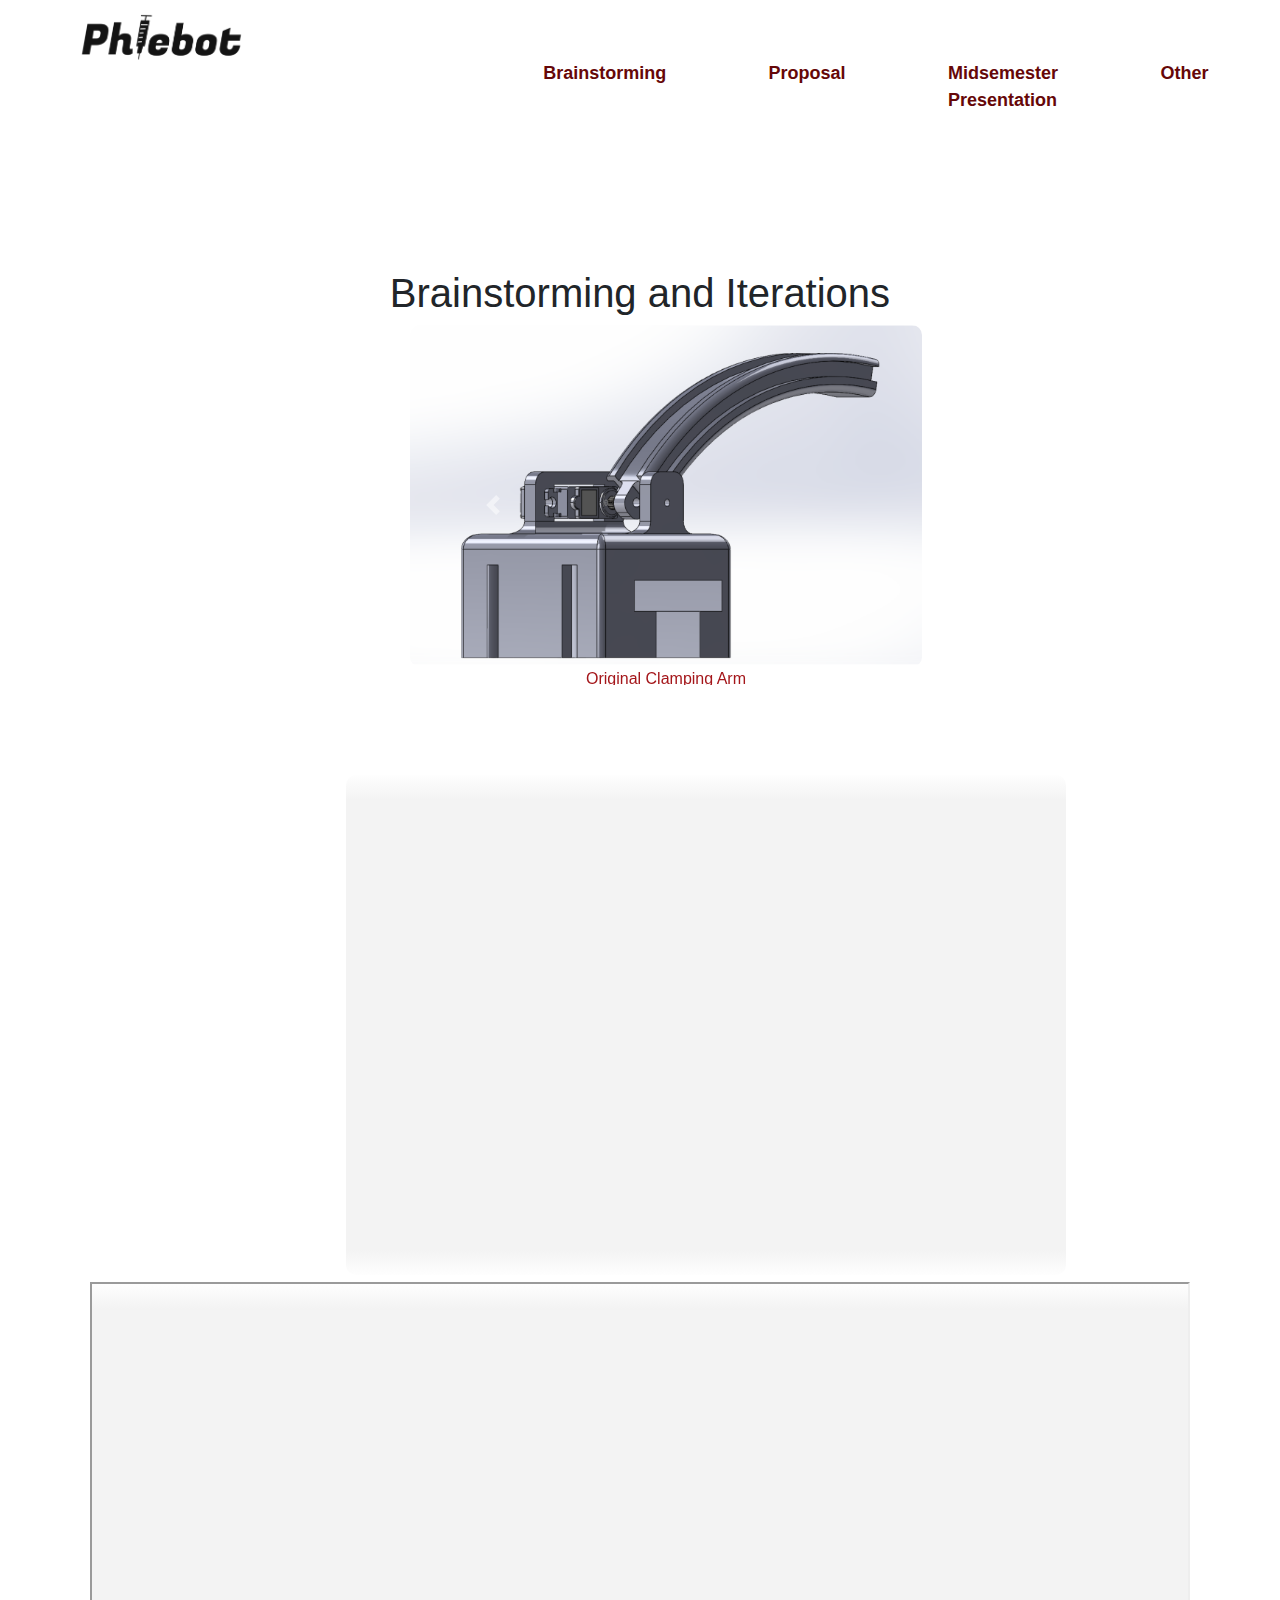
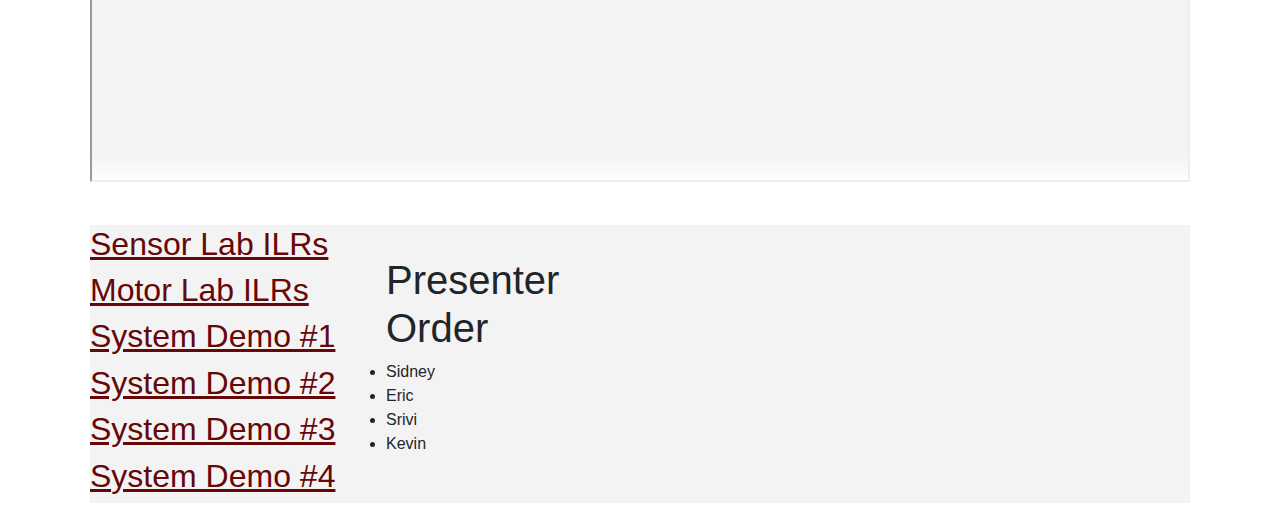
==== commit fa35add2: "Styling and links documenst page" ====
--- a/documents.html
+++ b/documents.html
@@ -25,10 +25,10 @@
     <div id="header">
         <a id="logo" href="/website/index.html"><img src="logo.png" alt=""></a>
         <div id="links" class="" pure-g>
-            <!-- <a class="pure-u-1-4 pure-sm-1" href=" /website/index.html/#problem">The Problem</a>
-            <a class="pure-u-1-4 pure-sm-1" href="/website/index.html/#our-device">The Solution</a>
-            <a class="pure-u-1-4 pure-sm-1" href="/website/index.html/#our-team">Our Team</a>
-            <a class="pure-u-1-4 pure-sm-1" href="/website/documents.html">Documents</a> -->
+            <a class="pure-u-1-4 pure-sm-1" href="#rainstorming">Brainstorming</a>
+            <a class="pure-u-1-4 pure-sm-1" href="#proposal">Proposal</a>
+            <a class="pure-u-1-4 pure-sm-1" href="#midsemester">Midsemester Presentation</a>
+            <a class="pure-u-1-4 pure-sm-1" href="#misc">Other</a>
 
         </div>
     </div>
--- a/index.css
+++ b/index.css
@@ -424,4 +424,15 @@
     color: var(--sanguine);
     text-decoration: underline;
 
+}
+
+#proposal,
+#midsemester {
+    background-color: #f3f3f3;
+    background: rgb(254, 254, 254);
+    background: linear-gradient(180deg,
+            rgba(254, 254, 254, 1) 0%,
+            #f3f3f3 5%,
+            #f3f3f3 95%,
+            rgba(254, 254, 254, 1) 100%);
 }